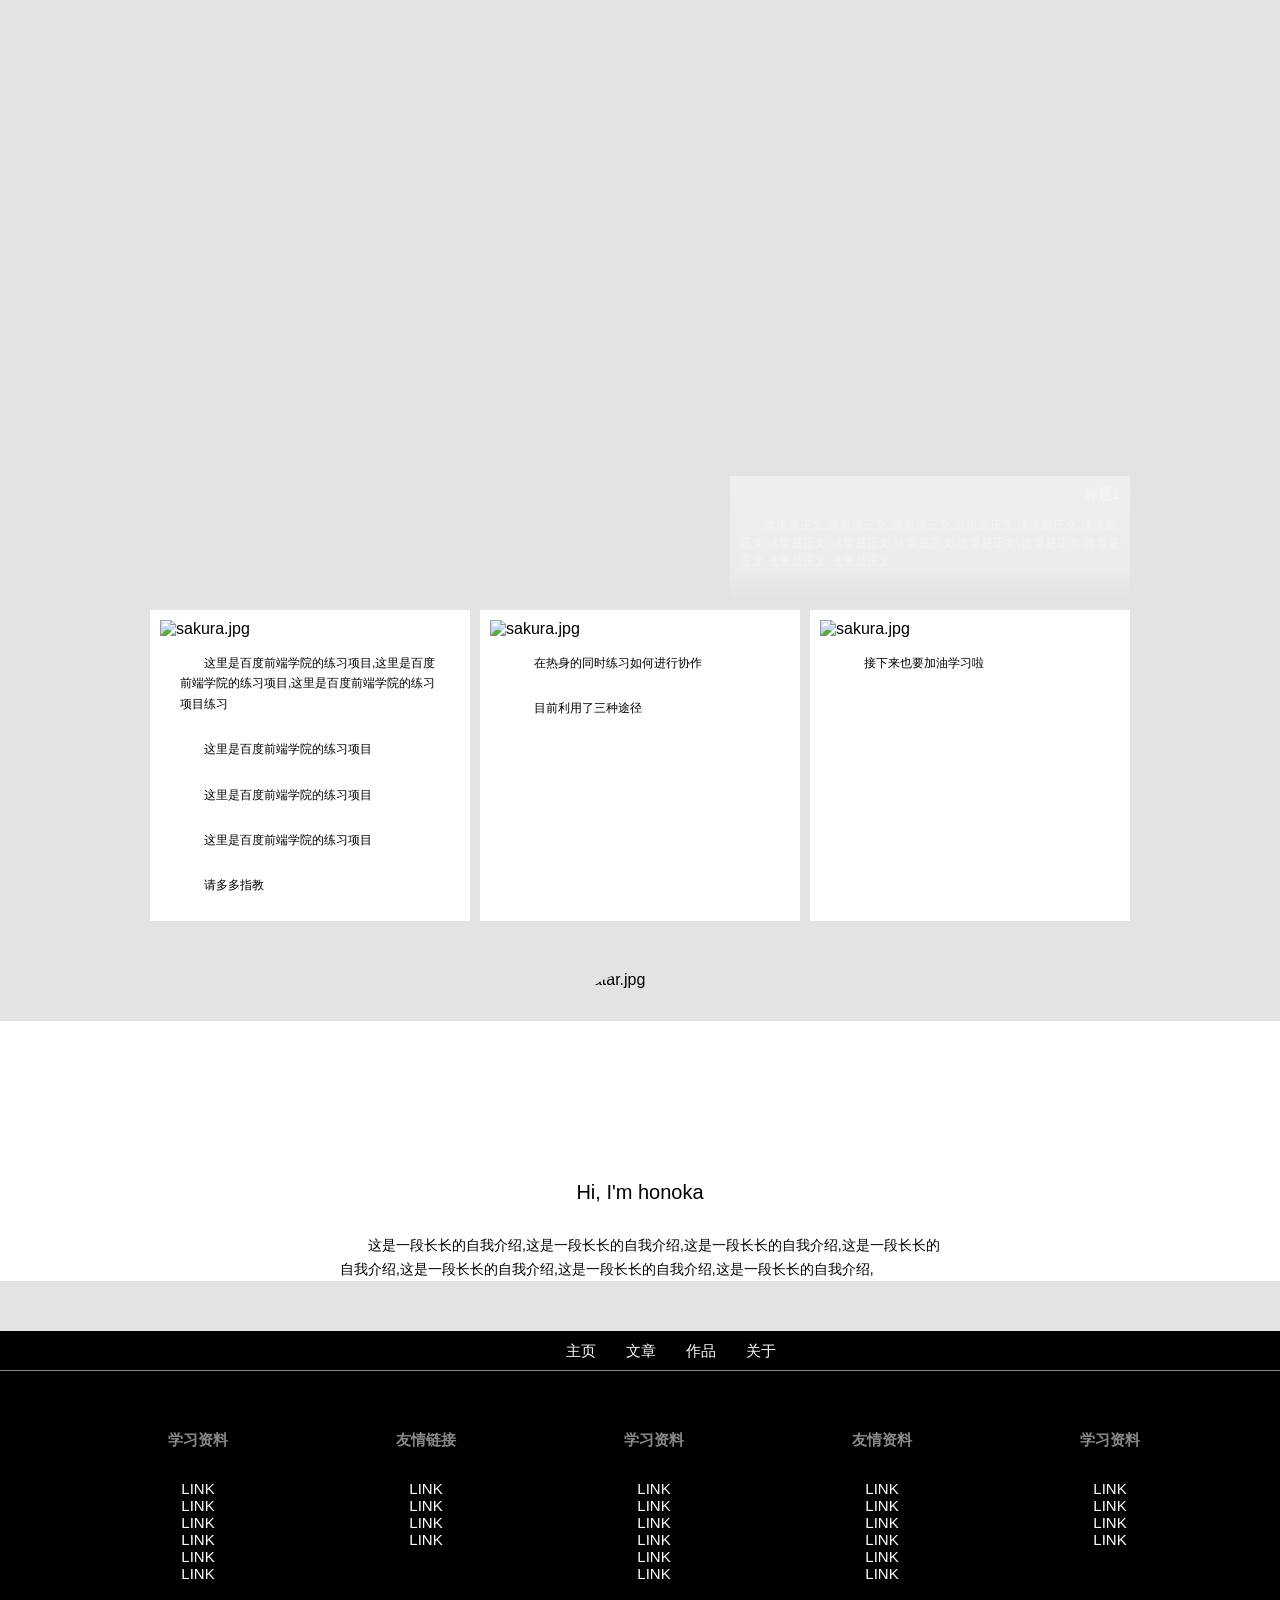
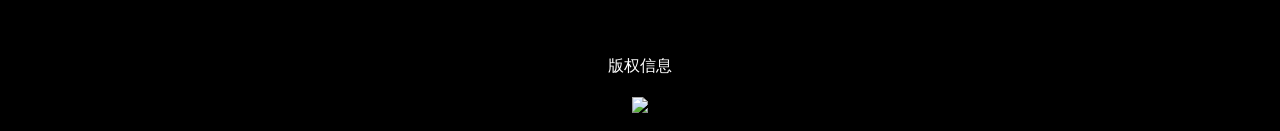
==== task0001/index.html @ bc2125f2 "fix(browser)" ====
<!DOCTYPE html>
<html lang="zh-cn">
<head>
    <meta charset="UTF-8">
    <title>首页</title>
    <link rel="stylesheet" href="css/style.css">
    <!--[if lt IE 9]>
    <script src="//cdn.bootcss.com/html5shiv/r29/html5.js"></script>
    <![endif]-->
</head>
<body>
<div class="banner">
    <div class="banner-container">
        <div class="banner-text">
            <h1>标题1</h1>
            <article>这里是正文,这里是正文,这里是正文,这里是正文,这里是正文,这里是正文,这里是正文,这里是正文,这里是正文,这里是正文,这里是正文,这里是正文,这里是正文,这里是正文,</article>
        </div>
    </div>
</div>
<div class="blog-container clearfix">
    <div class="blog-list bg-white">
        <img src="img/blog-image01.jpg" alt="sakura.jpg">
        <p>这里是百度前端学院的练习项目,这里是百度前端学院的练习项目,这里是百度前端学院的练习项目练习</p>
        <p>这里是百度前端学院的练习项目</p>
        <p>这里是百度前端学院的练习项目</p>
        <p>这里是百度前端学院的练习项目</p>
        <p>请多多指教</p>
    </div>
    <div class="blog-list bg-white">
        <img src="img/blog-image02.jpg" alt="sakura.jpg">
        <p>在热身的同时练习如何进行协作</p>
        <p>目前利用了三种途径</p>
    </div>
    <div class="blog-list bg-white">
        <img src="img/blog-image03.jpg" alt="sakura.jpg">
        <p>接下来也要加油学习啦</p>
    </div>
</div>

<div class="intro-container clearfix">
    <img src="img/avatar.jpg" alt="avatar.jpg">
    <h1>Hi, I'm honoka</h1>
    <article>这是一段长长的自我介绍,这是一段长长的自我介绍,这是一段长长的自我介绍,这是一段长长的自我介绍,这是一段长长的自我介绍,这是一段长长的自我介绍,这是一段长长的自我介绍,</article>
</div>
<footer class="footer">
        <div class="footer-nav">
            <ul>
                <a href="index.html"><li>主页</li></a>
                <a href="blog.html"><li>文章</li></a>
                <a href="gallery.html"><li>作品</li></a>
                <a href="about.html"><li>关于</li></a>
            </ul>
        </div>

        <div class="footer-links">
            <ul>
                <h3>学习资料</h3>
                <a href=""><li>LINK</li></a>
                <a href=""><li>LINK</li></a>
                <a href=""><li>LINK</li></a>
                <a href=""><li>LINK</li></a>
                <a href=""><li>LINK</li></a>
                <a href=""><li>LINK</li></a>
            </ul>
            <ul>
                <h3>友情链接</h3>
                <a href=""><li>LINK</li></a>
                <a href=""><li>LINK</li></a>
                <a href=""><li>LINK</li></a>
                <a href=""><li>LINK</li></a>
            </ul>
            <ul>
                <h3>学习资料</h3>
                <a href=""><li>LINK</li></a>
                <a href=""><li>LINK</li></a>
                <a href=""><li>LINK</li></a>
                <a href=""><li>LINK</li></a>
                <a href=""><li>LINK</li></a>
                <a href=""><li>LINK</li></a>
            </ul>
            <ul>
                <h3>友情资料</h3>
                <a href=""><li>LINK</li></a>
                <a href=""><li>LINK</li></a>
                <a href=""><li>LINK</li></a>
                <a href=""><li>LINK</li></a>
                <a href=""><li>LINK</li></a>
                <a href=""><li>LINK</li></a>
            </ul>
            <ul>
                <h3>学习资料</h3>
                <a href=""><li>LINK</li></a>
                <a href=""><li>LINK</li></a>
                <a href=""><li>LINK</li></a>
                <a href=""><li>LINK</li></a>
            </ul>
        </div>

        <div class="copyright">
            <a href=""><p>版权信息</p></a>
            <a href="https://github.com/ppmeng"><img src="img/github.png"></a>
        </div>
    </footer>
</body>
</html>
---- task0001/css/style.css ----
/**
 * 全页面渲染或可复用的代码放在这儿
 */
* {
    margin: 0;
    border: 0;
    box-sizing: border-box;
    font-family: Arial, sans-serif, "Microsoft YaHei";
}

body {
    height: 100%;
    background-color: #e3e3e3;
}

/*包裹块*/
.bg-white {
    background-color: #ffffff;
}

/*清除浮动*/
.clearfix:after {
    display: block;
    height: 0;
    content: ".";
    clear: both;
    visibility: hidden;
}

.clearfix {
    zoom: 1;
}

/**
 * index.html
 */
.banner {
    width: auto;
    height: 600px;
    background-image: url("../img/banner.jpg");
    background-size: cover;
}

.banner-container {
    position: relative;
    width: 980px;
    height: 600px;
    margin: 0 auto;
}

.banner-text {
    position: absolute;
    right: 0;
    bottom: 0;
    max-width: 400px;
    padding: 10px 10px 30px 10px;
    color: #F4F4F4;
    background-color: #ffffff;
    background: linear-gradient(top,
    rgba(244, 244, 244, 0.7) 0%,
    rgba(244, 244, 244, 0.5) 75%,
    rgba(244, 244, 244, 0) 100%
    );
    background: -webkit-linear-gradient(top,
    rgba(244, 244, 244, 0.7) 0%,
    rgba(244, 244, 244, 0.5) 75%,
    rgba(244, 244, 244, 0) 100%
    );
}

.banner-text h1 {
    text-align: right;
    font-size: 14px;
    margin-bottom: 12px;
}

.banner-text article {
    font-size: 12px;
    line-height: 150%;
    text-indent: 2em;
}

.blog-container {
    width: 980px;
    margin: 10px auto 100px;
    overflow: hidden;
}

.blog-list {
    float: left;
    width: 320px;
    margin-right: 10px;
    margin-bottom: -99999px;
    padding-bottom: 99999px;
}
.blog-list:last-child {
    margin-right: 0;
}

.blog-list img {
    width: 300px;
    height: 180px;
    margin: 10px 10px 15px 10px;
}

.blog-list p {
    padding: 0 30px 25px 30px;
    line-height: 170%;
    font-size: 12px;
    text-indent: 2em;
}
.intro-container {
    width: 100%;
    background-color: #ffffff;
    margin-bottom: 50px;
}
.intro-container img {
    position: relative;
    margin-right: auto;
    margin-left: auto;
    top: -50px;
    display: block;
    width: 160px;
    height: 160px;
    border-radius: 80px;
}
.intro-container h1 {
    font-family: "Century Gothic", sans-serif;
    font-size: 20px;
    font-weight: normal;
    text-align: center;
}
.intro-container article {
    font-size: 14px;
    width: 600px;
    margin-right: auto;
    margin-left: auto;
    margin-top: 30px;
    line-height: 170%;
    text-indent: 2em;
}
/**
 * blog.html
 */

/**
 * gallery.html
 */

/**
 * about.html
 */

/**
*footer.css
*/
.footer {
    position: relative;
    width: 100%;
    height: 400px;
    background: #000;
}
.footer-nav{
    width: 100%;
    height: 40px;
    border-bottom: 1px solid #888;
}
.footer-nav li{
    position: relative;
    float: left;
    left: 40%;
    margin-left: 30px;
    line-height: 40px;
}
.footer-links ul{
    float: left;
    margin-left: 10%;
    text-align: center;
}
.footer h3 {
    margin-top: 60px;
    margin-bottom: 30px;
    font-size: 15px;
    color: #888;
}
.footer a {
    text-decoration: none;
}
.footer-nav li,
.footer-links li,
.copyright p {
    color: #fff;
}
.footer li {
    list-style: none;
    font-size: 15px;
}
.footer-links li:hover {
    text-decoration: underline;
}
.copyright {
    margin: 285px auto 0 auto;  
    text-align: center;  
}
.copyright p {
    margin-bottom: 20px;
}
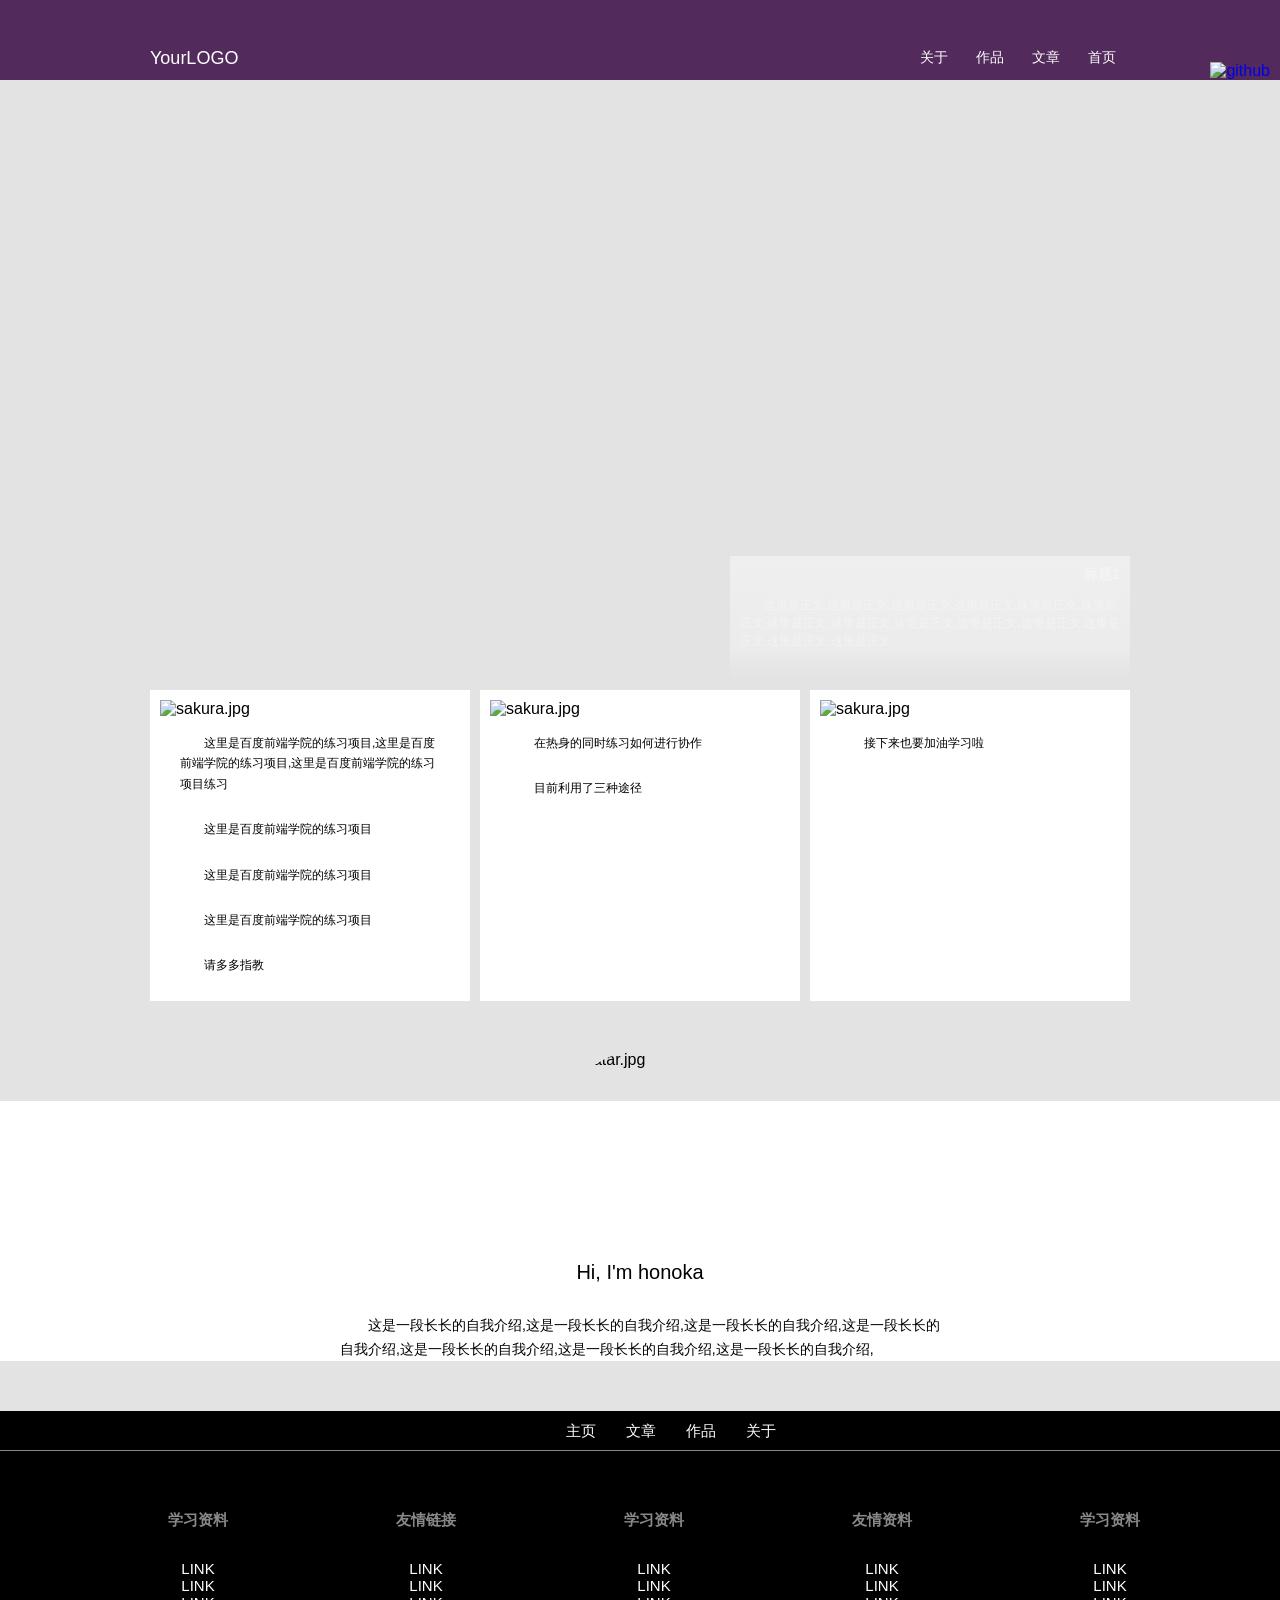
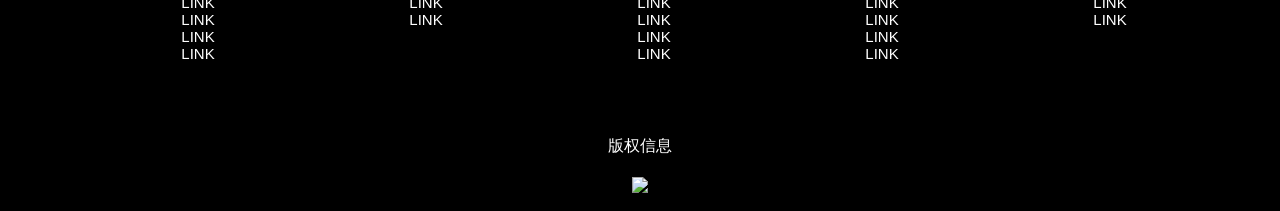
==== commit 777ec624: "sync" ====
--- a/task0001/index.html
+++ b/task0001/index.html
@@ -9,6 +9,18 @@
     <![endif]-->
 </head>
 <body>
+<nav class="topNav">
+        <div class="wrap">
+            <a class="myLogo" href="#">YourLOGO</a>
+            <ul>
+                <li><a href="javascript:;">首页</a></li>
+                <li><a href="javascript:;">文章</a></li>
+                <li><a href="javascript:;">作品</a></li>
+                <li><a href="javascript:;">关于</a></li>
+            </ul>
+        </div>
+        <a class="logo" href="https://github.com"><img src="img/github.png" alt="github"></a>
+</nav>
 <div class="banner">
     <div class="banner-container">
         <div class="banner-text">
--- a/task0001/css/style.css
+++ b/task0001/css/style.css
@@ -11,6 +11,12 @@
 body {
     height: 100%;
     background-color: #e3e3e3;
+}
+li{
+   list-style: none;
+}
+a{
+    text-decoration: none;
 }
 
 /*包裹块*/
@@ -34,6 +40,36 @@
 /**
  * index.html
  */
+.topNav{ 
+    width: 100%;
+    height: 80px;
+    background: #522a5c;
+    position: relative;
+}
+.wrap{
+    width: 980px;
+    height: 80px;
+    margin: 0 auto;
+    position: relative;
+    }
+.wrap .myLogo{
+    display: block;
+    float: left;
+    font-size: 18px;
+    color: #fff;
+    height: 18px;
+    margin-top: 48px;
+}
+.wrap ul{
+    position:absolute;
+    float: right;
+    height: 20px;
+    right: 0;
+    bottom: 12px;}
+.wrap li{float: right;}
+.wrap li a{display:inline-block;font-size: 14px;padding: 0 14px;color: #fff;}
+.topNav .logo{position: absolute;right: 10px;bottom: 0;}
+
 .banner {
     width: auto;
     height: 600px;
@@ -150,6 +186,142 @@
 /**
  * about.html
  */
+.about-container{
+	width:980px;
+	margin:80px auto 0;
+	position:relative;
+	height:1300px;
+}
+.about-container .left-box{
+	width:487px;
+	float:left;
+	background-color:#fff;
+	font-size:20px;
+	height:100%;
+	position:relative;
+}
+.about-container .right-box{
+	width:487px;
+	float:right;
+	background-color:#fff;
+	font-size:14px;
+	height:100%;
+	position:relative;
+}
+.position-img1{
+	position:absolute;
+	width:120px;
+	height:120px;
+	left:50%;
+	margin-left:-60px;
+	top:-30px;
+	border-radius:65px;
+	border:8px solid #e3e3e3;
+	z-index:2;
+}
+.img-100{
+	position:absolute;
+	width:100px;
+	height:100px;
+	left:50%;
+	margin-left:-50px;
+	border-radius:65px;
+	border:8px solid #e3e3e3;
+	z-index:2;
+}
+.position-img2{
+	top:220px;
+}
+.position-img3{
+	top:430px;
+}
+.position-img4{
+	top:800px;
+}
+.left-box .name{
+	top:120px;
+	position:absolute
+	;right:80px;
+}
+.right-box .intro{
+	top:120px;
+	position:absolute;
+	left:40px;
+	padding-right:100px;
+	text-indent:2em;
+}
+.left-box .contact{
+	position:absolute;
+	top:340px;
+	right:80px;
+}
+.right-box .contact{
+	position:absolute;
+	top:340px;
+	left:40px;
+	line-height:24px;
+}
+.left-box .education{
+	position:absolute;
+	top:560px;
+	right:80px;
+}
+.right-box .education{
+	position:absolute;
+	top:560px;
+	left:60px;
+}
+.education .school{
+	line-height:24px;
+}
+.education .a{
+	margin-top:40px;
+}
+.education .b{
+	margin-top:20px;
+}
+.left-box .internship{
+	position:absolute;
+	top:925px;
+	right:80px;
+}
+.right-box .internship{
+	position:absolute;
+	top:925px;
+	left:60px;
+	line-height:20px;
+}
+.internship .company{
+	margin-bottom:34px;
+}
+.center-num{
+    border: 5px solid #e3e3e3;
+    border-radius: 10px;
+    left: 50%;
+    line-height: 28px;
+    margin-left: -40px;
+    position: absolute;
+    text-align: center;
+    width: 80px;
+    z-index: 2;
+	background-color:#fff;
+}
+.edu_08{
+    top: 560px;
+}
+.edu_09{
+    top: 630px;
+}
+.edu_15{
+    top: 700px;
+}
+
+.int_14{
+    top: 925px;
+}
+.int_15{
+    top: 1000px;
+}
 
 /**
 *footer.css
